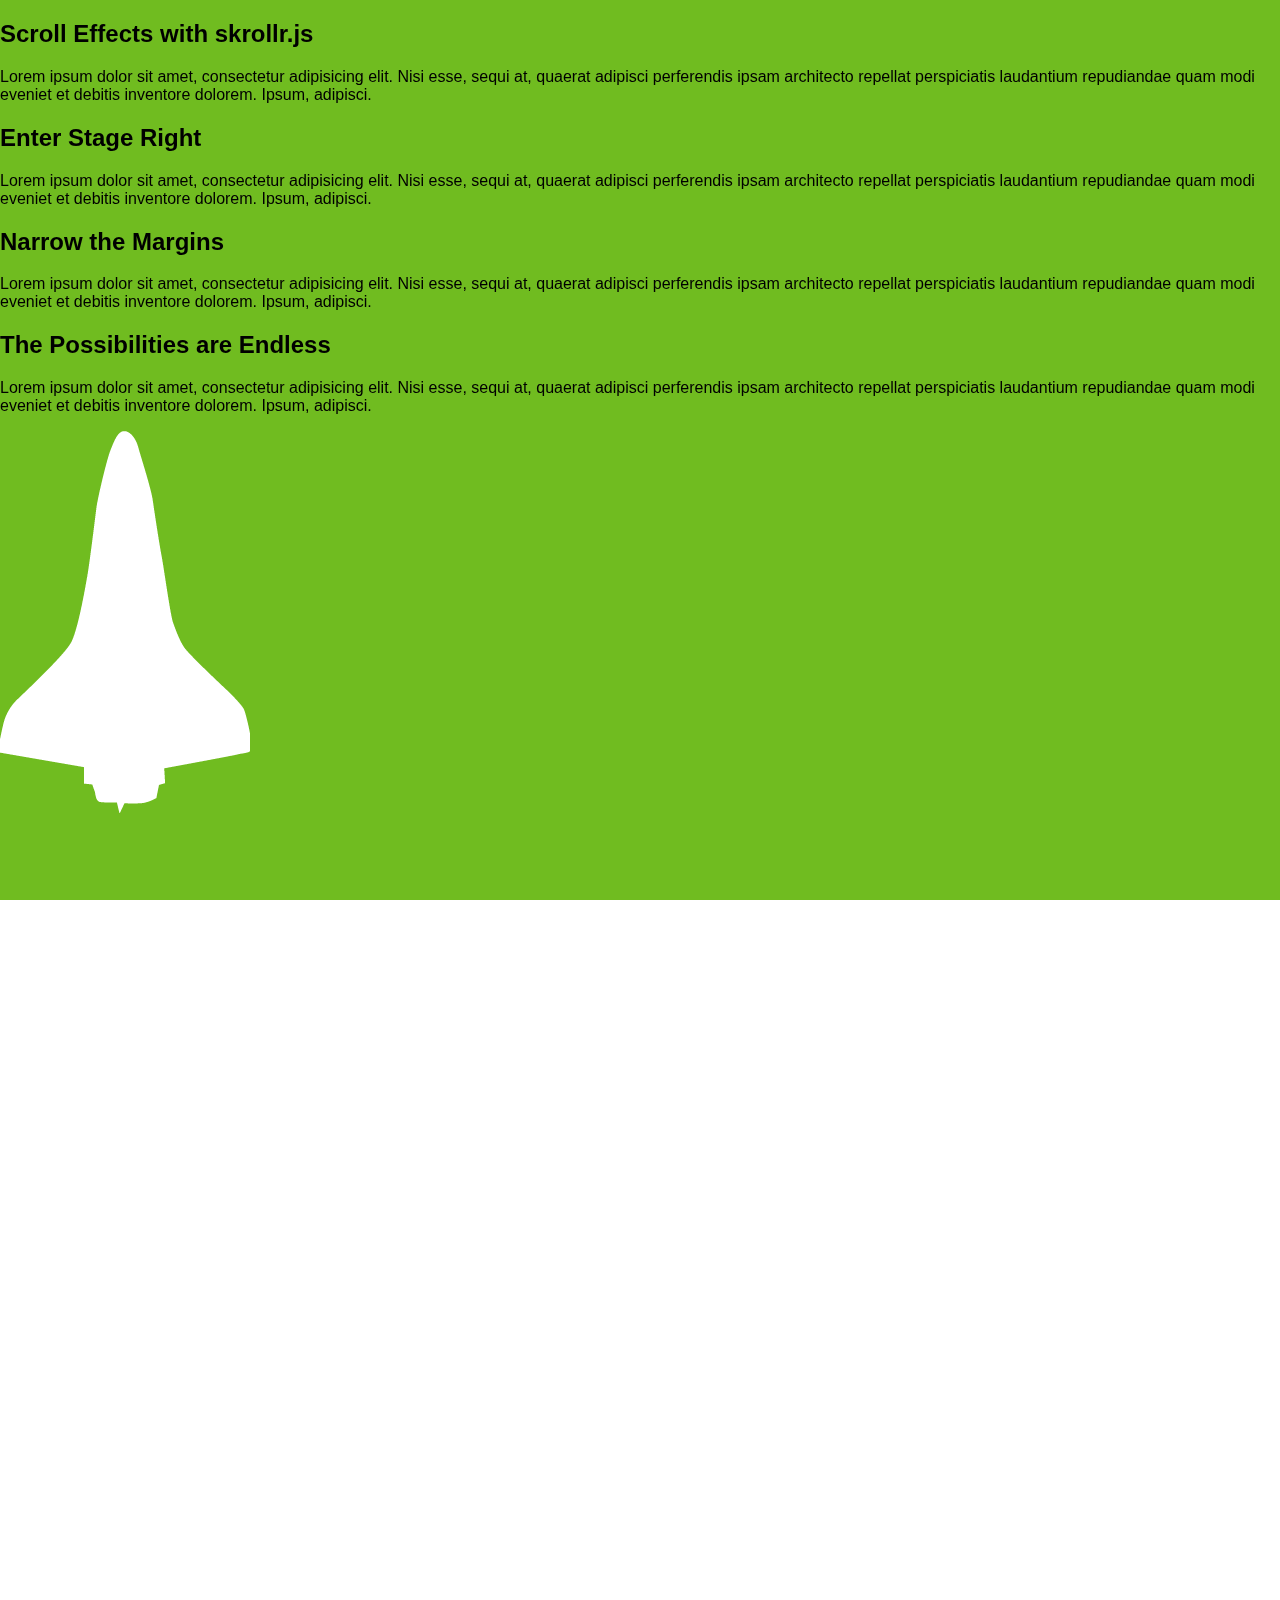
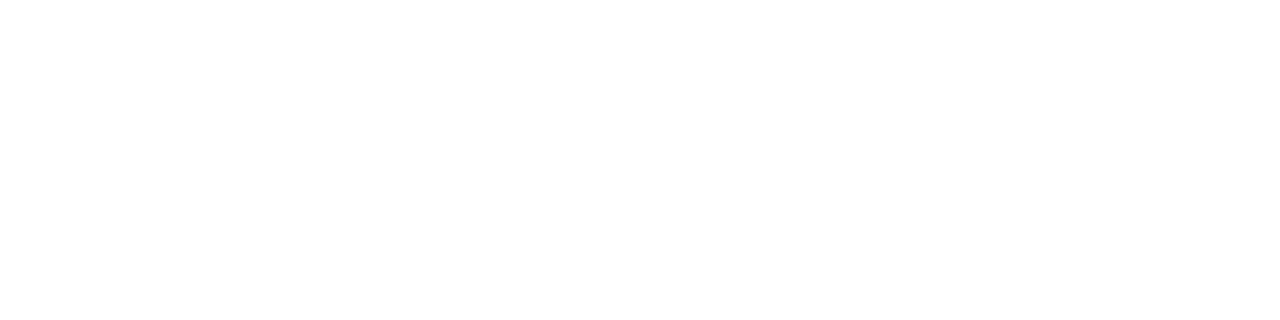
==== page2.html @ 14916207 "second commit" ====
<!DOCTYPE html>
<html>
    <head>
        <title>Skrollr - Step 2</title>
        <link rel="stylesheet" href="css/main.css"/>
    </head>
    <body>
       
        <!-- background -->
        <div class="fixed-bg"
           data-0="background-color: rgb(112,188,32);"
           data-1000="background-color: rgb(50,50,50);">
        </div>
        
        <section id="slide01" class="slide">
            <div class="slide-content">
                <h2>Scroll Effects with skrollr.js</h2>
                <p>Lorem ipsum dolor sit amet, consectetur adipisicing elit. Nisi esse, sequi at, quaerat adipisci perferendis ipsam architecto repellat perspiciatis laudantium repudiandae quam modi eveniet et debitis inventore dolorem. Ipsum, adipisci.</p>
            </div>
        </section>
        
        <section id="slide02" class="slide">
            <div class="slide-content">
                <h2>Enter Stage Right</h2>
                <p>Lorem ipsum dolor sit amet, consectetur adipisicing elit. Nisi esse, sequi at, quaerat adipisci perferendis ipsam architecto repellat perspiciatis laudantium repudiandae quam modi eveniet et debitis inventore dolorem. Ipsum, adipisci.</p>
            </div>
        </section>
        
        <section id="slide03" class="slide">
            <div class="slide-content">
                <h2>Narrow the Margins</h2>
                <p>Lorem ipsum dolor sit amet, consectetur adipisicing elit. Nisi esse, sequi at, quaerat adipisci perferendis ipsam architecto repellat perspiciatis laudantium repudiandae quam modi eveniet et debitis inventore dolorem. Ipsum, adipisci.</p>
            </div>
        </section>
        
        <section id="slide04" class="slide">
            <div class="slide-content">
                <h2>The Possibilities are Endless</h2>
                <p>Lorem ipsum dolor sit amet, consectetur adipisicing elit. Nisi esse, sequi at, quaerat adipisci perferendis ipsam architecto repellat perspiciatis laudantium repudiandae quam modi eveniet et debitis inventore dolorem. Ipsum, adipisci.</p>
            </div>
        </section>
        
        <div class="shuttle slide">
            <img src="img/shuttle.png" alt="Shuttle" />
        </div>
        
        <script src="http://ajax.googleapis.com/ajax/libs/jquery/1.9.1/jquery.min.js"></script>
        <script src="js/skrollr.js"></script>
        <script>
            const skrl = skrollr.init();
        </script>
    </body>
</html>
---- css/main.css ----
* { box-sizing: border-box; }
html, body { height: 100%; font-family: arial, sans-serif; }
body { margin: 0; padding: 0; }

.fixed-bg {
    position: fixed;
    top: 0;
    width: 100%;
    height: 100%;
}

.slide {
    position: relative;
}
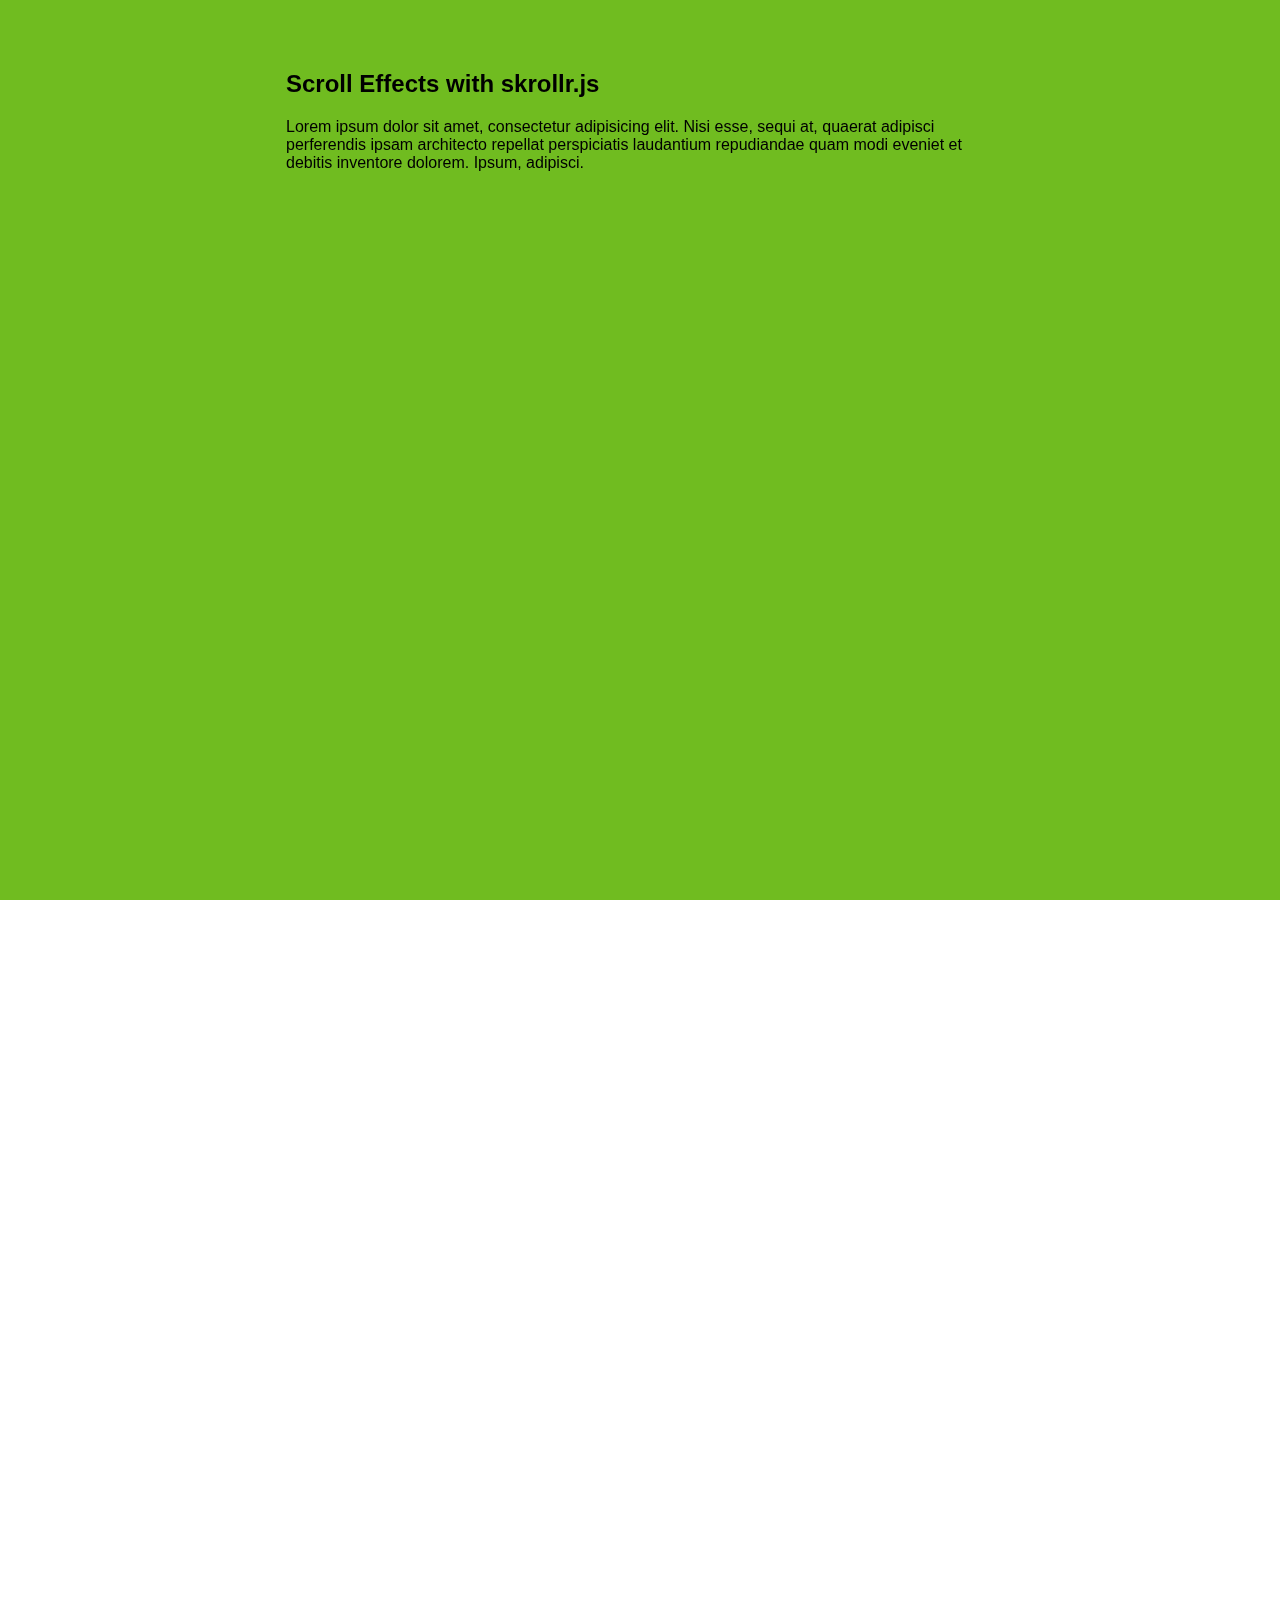
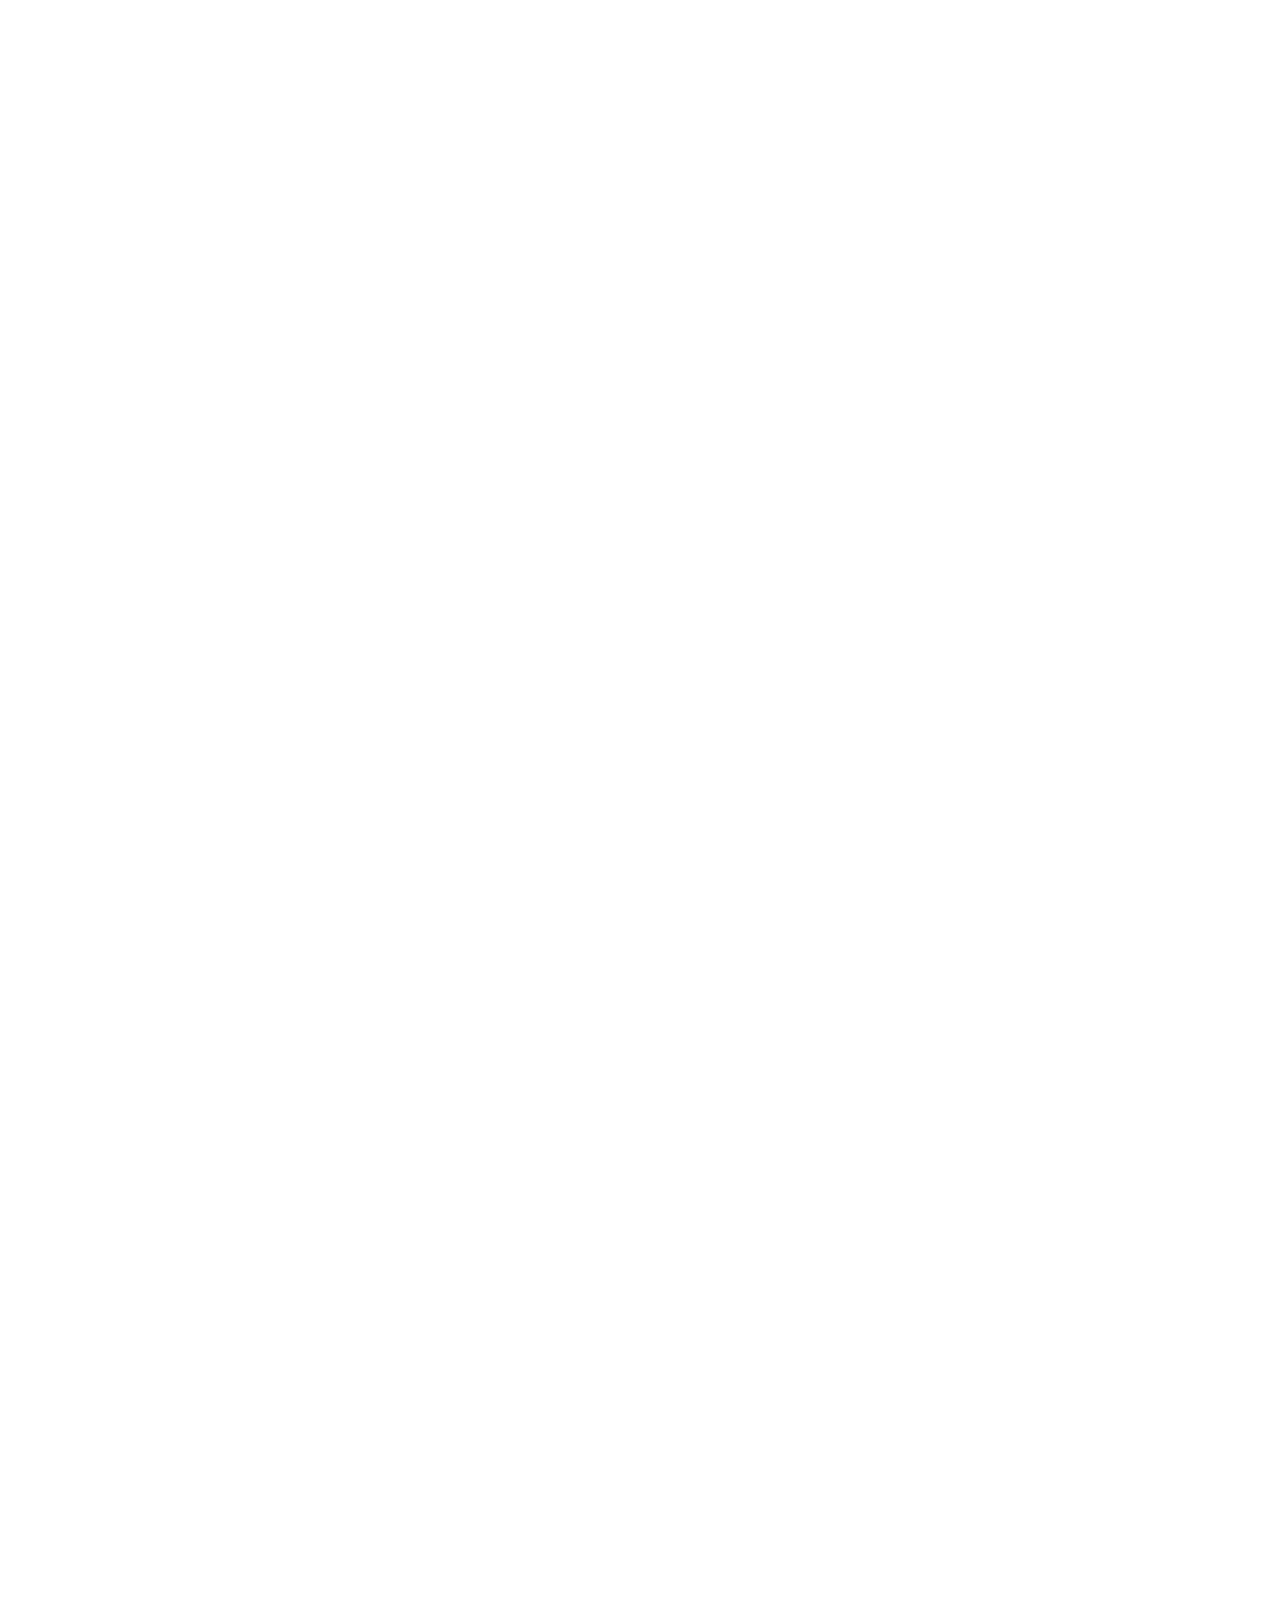
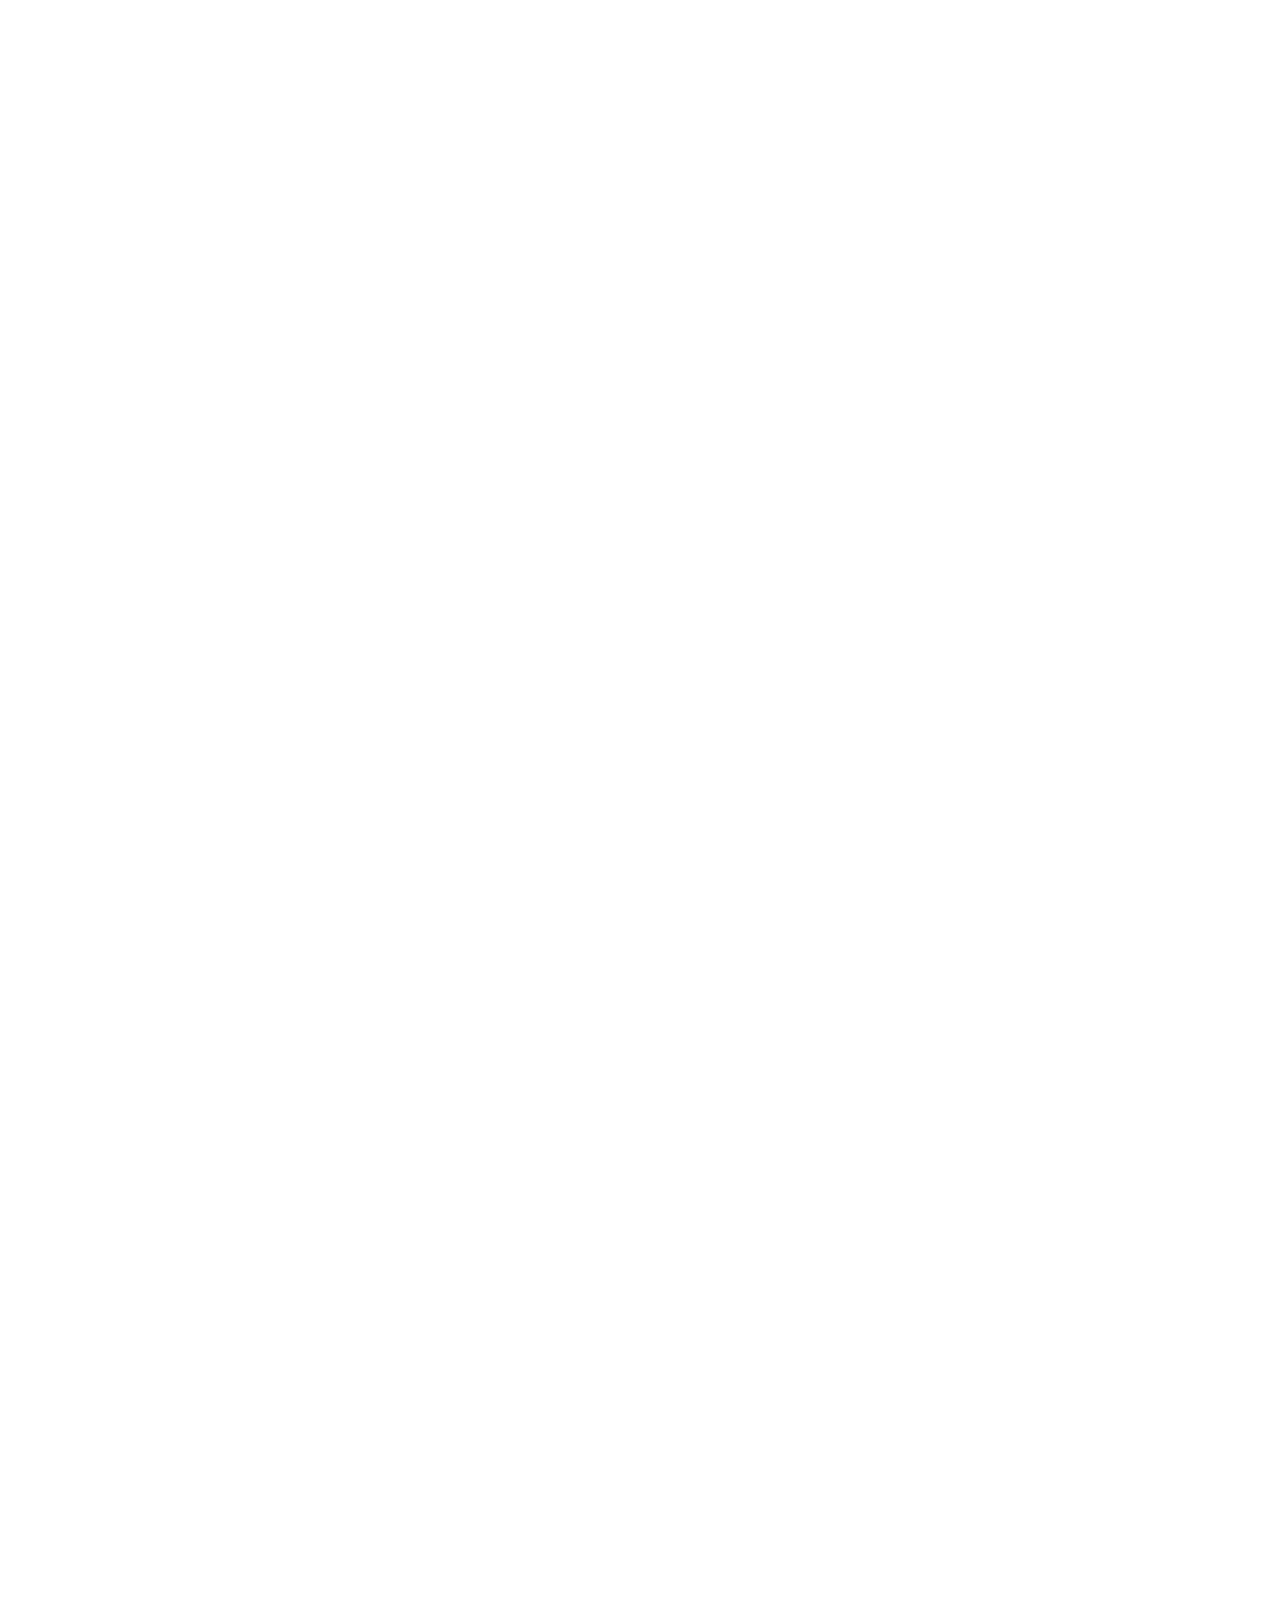
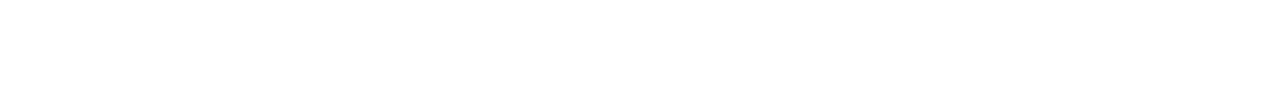
==== commit 936bb258: "third commit" ====
--- a/page2.html
+++ b/page2.html
@@ -4,45 +4,54 @@
         <title>Skrollr - Step 2</title>
         <link rel="stylesheet" href="css/main.css"/>
     </head>
-    <body>
+    <body id="totop">
        
         <!-- background -->
         <div class="fixed-bg"
            data-0="background-color: rgb(112,188,32);"
-           data-1000="background-color: rgb(50,50,50);">
+           data-1000="background-color: rgb(50,50,50); width:100%; left:0%;"
+           data-2000="width:60%; left:20%;">
         </div>
         
-        <section id="slide01" class="slide">
+        <section id="slide01" class="slide" data-100="top:0%;" data-500="top:-100%">
             <div class="slide-content">
                 <h2>Scroll Effects with skrollr.js</h2>
                 <p>Lorem ipsum dolor sit amet, consectetur adipisicing elit. Nisi esse, sequi at, quaerat adipisci perferendis ipsam architecto repellat perspiciatis laudantium repudiandae quam modi eveniet et debitis inventore dolorem. Ipsum, adipisci.</p>
             </div>
         </section>
         
-        <section id="slide02" class="slide">
+        <section id="slide02" class="slide" data-500="left:100%;opacity:0;" data-1000="left:0%;opacity:1;" data-1500="opacity:1;" data-2000="opacity:0;">
             <div class="slide-content">
                 <h2>Enter Stage Right</h2>
                 <p>Lorem ipsum dolor sit amet, consectetur adipisicing elit. Nisi esse, sequi at, quaerat adipisci perferendis ipsam architecto repellat perspiciatis laudantium repudiandae quam modi eveniet et debitis inventore dolorem. Ipsum, adipisci.</p>
             </div>
         </section>
         
-        <section id="slide03" class="slide">
+        <section id="slide03" class="slide" data-1000="top:-100%; opacity:0;" data-2000="top:0%; opacity:1;">
             <div class="slide-content">
                 <h2>Narrow the Margins</h2>
                 <p>Lorem ipsum dolor sit amet, consectetur adipisicing elit. Nisi esse, sequi at, quaerat adipisci perferendis ipsam architecto repellat perspiciatis laudantium repudiandae quam modi eveniet et debitis inventore dolorem. Ipsum, adipisci.</p>
             </div>
         </section>
         
-        <section id="slide04" class="slide">
-            <div class="slide-content">
+        <section id="slide04" class="slide" data-2000="opacity:0" data-3000="opacity:1">
+            <div class="slide-content" data-2000="top:200px;" data-3000="top:0px; color:white;">
                 <h2>The Possibilities are Endless</h2>
                 <p>Lorem ipsum dolor sit amet, consectetur adipisicing elit. Nisi esse, sequi at, quaerat adipisci perferendis ipsam architecto repellat perspiciatis laudantium repudiandae quam modi eveniet et debitis inventore dolorem. Ipsum, adipisci.</p>
             </div>
         </section>
         
-        <div class="shuttle slide">
+        <div class="shuttle slide" data-2500="top:100%;" data-4000="top:-100%;">
             <img src="img/shuttle.png" alt="Shuttle" />
         </div>
+        
+        <nav class="slide" data-3000="opacity:0;" data-4000="opacity:1;">
+            <ul>
+                <li><a href="./index.html">Step - 1</a></li>
+                <li><a href="#totop">Go to Top</a></li>
+                <li><a href="./page3.html">Step - 3</a></li>
+            </ul>
+        </nav>
         
         <script src="http://ajax.googleapis.com/ajax/libs/jquery/1.9.1/jquery.min.js"></script>
         <script src="js/skrollr.js"></script>
--- a/css/main.css
+++ b/css/main.css
@@ -1,14 +1,52 @@
-* { box-sizing: border-box; }
+* { box-sizing: border-box; scroll-behavior: smooth;}
 html, body { height: 100%; font-family: arial, sans-serif; }
 body { margin: 0; padding: 0; }
 
 .fixed-bg {
     position: fixed;
     top: 0;
+    left: 0;
     width: 100%;
     height: 100%;
 }
 
 .slide {
+    position: fixed;
+    width: 100%;
+    height: 100%;
+    padding:50px;
+    top: 0;
+    left: 0;
+}
+
+.slide-content {
     position: relative;
+    width: 60%;
+    margin: 0 auto;
+}
+
+#slide04{
+    background: url(../img/stars.gif)no-repeat;
+    background-position: center;
+    background-size:cover;
+}
+
+nav ul{
+    width: 100%;
+    position: absolute;
+    bottom: 100px;
+    left: 0;
+    display: flex;
+    gap:30px;
+    justify-content: center;
+    list-style: none;
+}
+
+nav ul a{
+    text-decoration: none;
+    text-transform: uppercase;
+    font-weight: bold;
+    font-size:30px;
+    text-align: center;
+    color:white;
 }